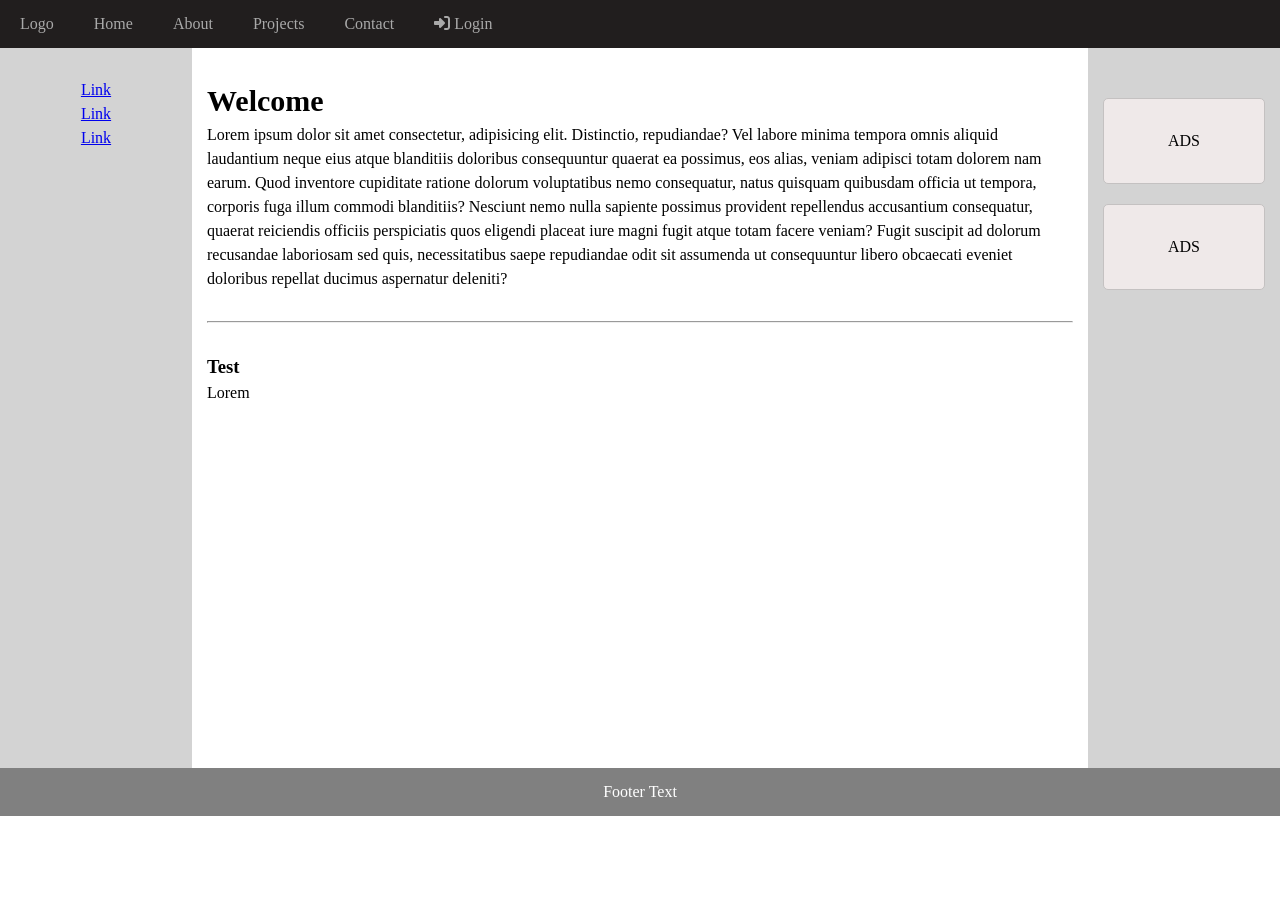
==== Layout_Website/exercise/exercise3/index.html @ 903ed2b1 "upload" ====
<!DOCTYPE html>
<html lang="en">
<head>
    <meta charset="UTF-8">
    <meta http-equiv="X-UA-Compatible" content="IE=edge">
    <meta name="viewport" content="width=device-width, initial-scale=1.0">
    <title>Document</title>
    <link rel="stylesheet" href="style.css">
    <link rel="stylesheet" href="https://cdnjs.cloudflare.com/ajax/libs/font-awesome/6.2.1/css/all.min.css"
        integrity="sha512-MV7K8+y+gLIBoVD59lQIYicR65iaqukzvf/nwasF0nqhPay5w/9lJmVM2hMDcnK1OnMGCdVK+iQrJ7lzPJQd1w=="
        crossorigin="anonymous" referrerpolicy="no-referrer" />
</head>
<body>
    <div class="container">
        <div class="header-div">
            <nav class="navbar">
                <ul>
                    <li><a href="#">Logo</a></li>
                    <li><a href="#">Home</a></li>
                    <li><a href="#">About</a></li>
                    <li><a href="#">Projects</a></li>
                    <li><a href="#">Contact</a></li>
                    <li>
                        <a href="#" style="float: right;"><i class="fa-solid fa-right-to-bracket"></i> Login</a>
                    </li>
                </ul>
            </nav>
        </div>
        <div class="main-content">
            <aside class="left-aside">
                <nav>
                    <ul>
                        <li><a href="#">Link</a></li>
                        <li><a href="#">Link</a></li>
                        <li><a href="#">Link</a></li>
                    </ul>
                </nav>
            </aside>
            <section class="section">
                <article class="article-top">
                    <h1>Welcome</h1>
                    <p>Lorem ipsum dolor sit amet consectetur, adipisicing elit. Distinctio, repudiandae? Vel labore
                        minima tempora omnis aliquid laudantium neque eius atque blanditiis doloribus consequuntur
                        quaerat ea possimus, eos alias, veniam adipisci totam dolorem nam earum. Quod inventore
                        cupiditate ratione dolorum voluptatibus nemo consequatur, natus quisquam quibusdam officia ut
                        tempora, corporis fuga illum commodi blanditiis? Nesciunt nemo nulla sapiente possimus provident
                        repellendus accusantium consequatur, quaerat reiciendis officiis perspiciatis quos eligendi
                        placeat iure magni fugit atque totam facere veniam? Fugit suscipit ad dolorum recusandae
                        laboriosam sed quis, necessitatibus saepe repudiandae odit sit assumenda ut consequuntur libero
                        obcaecati eveniet doloribus repellat ducimus aspernatur deleniti?</p>
                </article>
                <hr>
                <article class="article-bottom">
                    <h3>Test</h3>
                    <p>Lorem</p>
                </article>
            </section>
            <aside class="right-aside">
                <div>ADS</div>
                <div>ADS</div>
            </aside>
        </div>
        <footer>
            Footer Text
        </footer>
    </div>
</body>
</html>
---- Layout_Website/exercise/exercise3/style.css ----
* {
    margin: 0;
    padding: 0;
    box-sizing: border-box;
}

.container {
    width: 100%;
}

.header-div {
    width: 100%;
}

.navbar {
    background-color: rgb(33, 30, 30);
    width: 100%;
}

.navbar ul {
    list-style-type: none;
    width: fit-content;
    display: flex;
    flex-wrap: nowrap ;
    flex-direction: row;
}

.navbar li {
    padding: 15px 20px;
}
.navbar li:hover{
    background-color: black;
    cursor: pointer;
}
.navbar li:last-child{

}
.navbar a {
    text-decoration: none;
    color: darkgray;
}

.navbar li:hover a{
    color: white;
}

.left-aside {
    clear: both;
}

.main-content {
    clear: both;
    display: flex;
    line-height: 1.5;
}

.main-content aside {
    width: 15%;
    text-align: center;
    padding-top: 30px;
    padding-top: 30px;
    background-color: lightgray;
}

.main-content .right-aside div{
    padding: 30px 40px;
    margin: 20px 15px;
    background-color: rgb(239, 233, 233);
    border: 1px solid rgb(196, 193, 193);
    border-radius: 5px;
}

.main-content section {
    width: 70%;
    height: 80vh;
    padding: 0 15px;
}

.main-content section article {
    padding: 30px 0px;
}

.main-content section h1 {
    font-size: 30px;
}

footer{
    width: 100%;
    background-color: grey;
    color: white;
    text-align: center;
    padding: 15px 0;
}
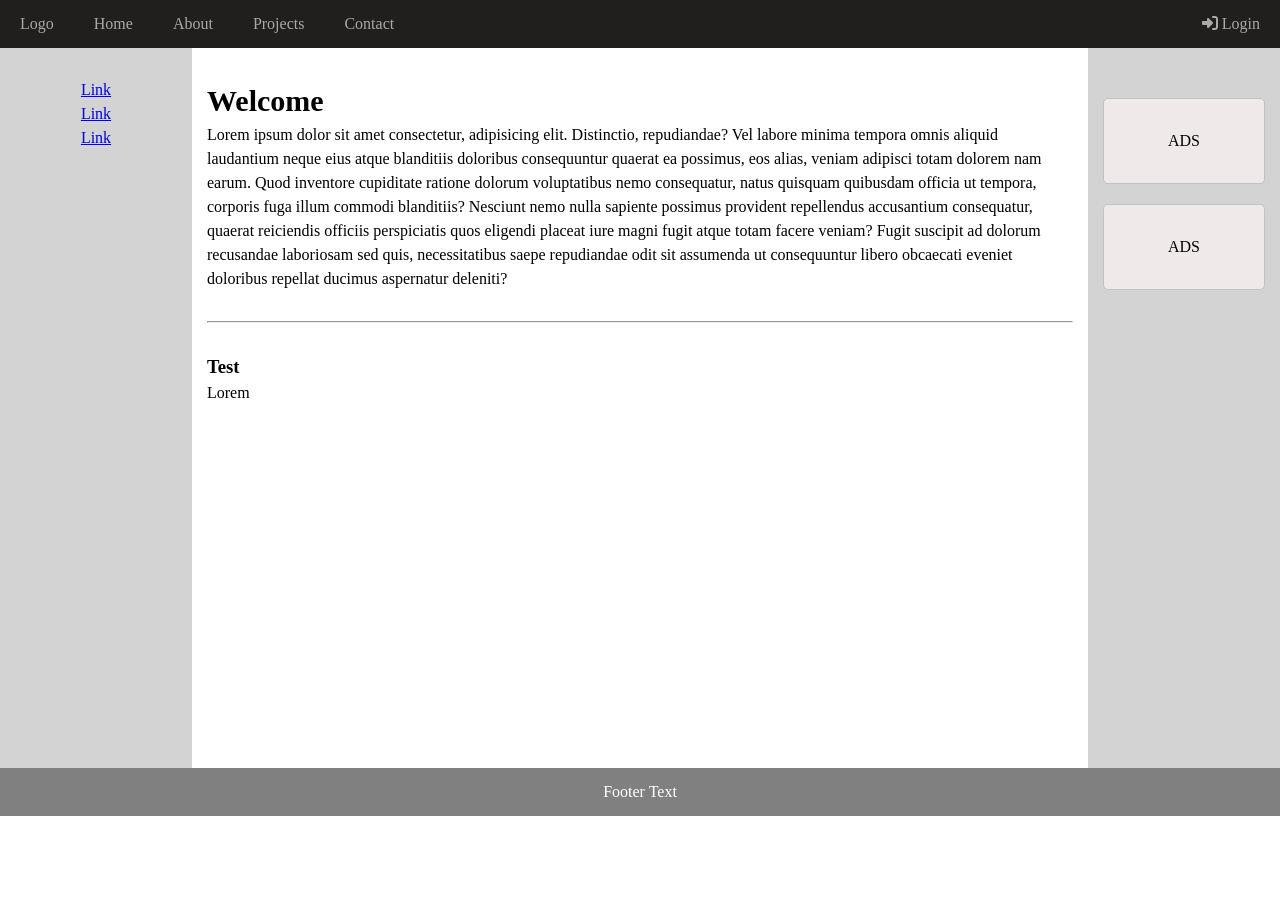
==== commit b4f632bc: "bai tapp" ====
--- a/Layout_Website/exercise/exercise3/index.html
+++ b/Layout_Website/exercise/exercise3/index.html
@@ -20,9 +20,9 @@
                     <li><a href="#">About</a></li>
                     <li><a href="#">Projects</a></li>
                     <li><a href="#">Contact</a></li>
-                    <li>
-                        <a href="#" style="float: right;"><i class="fa-solid fa-right-to-bracket"></i> Login</a>
-                    </li>
+                </ul>
+                <ul class="btn-lg">
+                    <li><a href="#" style="float: right;"><i class="fa-solid fa-right-to-bracket"></i> Login</a></li>
                 </ul>
             </nav>
         </div>
--- a/Layout_Website/exercise/exercise3/style.css
+++ b/Layout_Website/exercise/exercise3/style.css
@@ -15,6 +15,8 @@
 .navbar {
     background-color: rgb(33, 30, 30);
     width: 100%;
+    display: flex;
+    justify-content: space-between;
 }
 
 .navbar ul {
